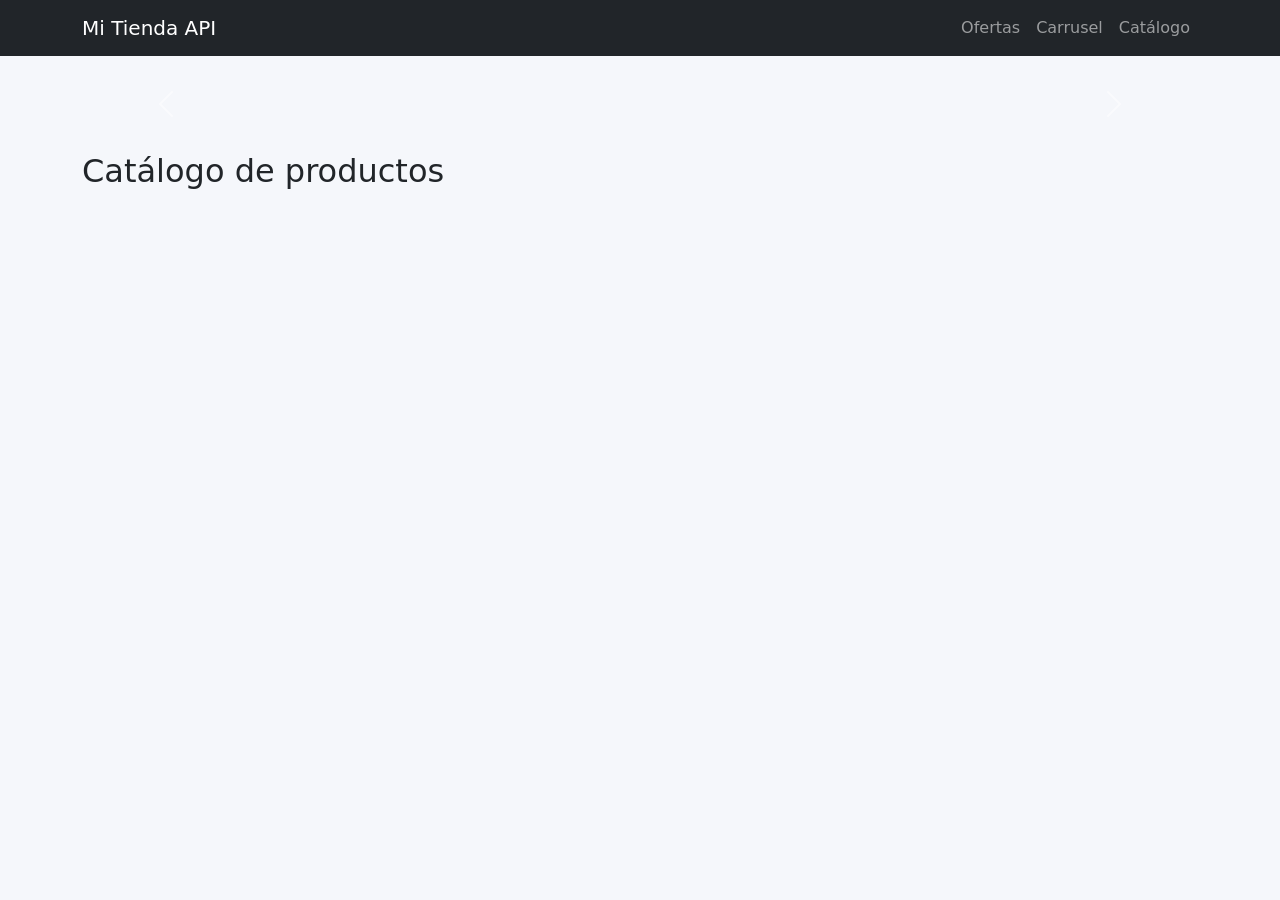
==== index.html @ b3f87be4 "Entrega de ejercicios api" ====
<!DOCTYPE html>
<html lang="es">
  <head>
    <meta charset="UTF-8" />
    <meta name="viewport" content="width=device-width, initial-scale=1.0" />
    <title>Ejercicio 7 - Tienda con API</title>
    <link href="https://cdn.jsdelivr.net/npm/bootstrap@5.3.3/dist/css/bootstrap.min.css" rel="stylesheet" />
    <link rel="stylesheet" href="src/css/api-store.css" />
  </head>
  <body>
    <nav class="navbar navbar-expand-lg navbar-dark bg-dark">
      <div class="container">
        <a class="navbar-brand" href="#">Mi Tienda API</a>
        <button class="navbar-toggler" type="button" data-bs-toggle="collapse" data-bs-target="#navbarNav">
          <span class="navbar-toggler-icon"></span>
        </button>
        <div class="collapse navbar-collapse" id="navbarNav">
          <ul class="navbar-nav ms-auto">
            <li class="nav-item"><a class="nav-link" href="#ofertas">Ofertas</a></li>
            <li class="nav-item"><a class="nav-link" href="#carrusel">Carrusel</a></li>
            <li class="nav-item"><a class="nav-link" href="#catalogo">Catálogo</a></li>
          </ul>
        </div>
      </div>
    </nav>

    <main class="container my-4">
      <section class="mb-5">
        <div id="ofertas" class="row g-4"></div>
      </section>

      <section class="mb-5">
        <div id="carrusel" class="carousel slide" data-bs-ride="carousel">
          <div class="carousel-inner"></div>
          <button class="carousel-control-prev" type="button" data-bs-target="#carrusel" data-bs-slide="prev">
            <span class="carousel-control-prev-icon" aria-hidden="true"></span>
            <span class="visually-hidden">Anterior</span>
          </button>
          <button class="carousel-control-next" type="button" data-bs-target="#carrusel" data-bs-slide="next">
            <span class="carousel-control-next-icon" aria-hidden="true"></span>
            <span class="visually-hidden">Siguiente</span>
          </button>
        </div>
      </section>

      <section>
        <h2 class="mb-4">Catálogo de productos</h2>
        <div id="catalogo" class="row g-4"></div>
      </section>
    </main>

    <div class="modal fade" id="detalleProducto" tabindex="-1" aria-labelledby="detalleProductoLabel" aria-hidden="true">
      <div class="modal-dialog modal-lg modal-dialog-centered">
        <div class="modal-content">
          <div class="modal-header">
            <h5 class="modal-title" id="detalleProductoLabel">Detalle del producto</h5>
            <button type="button" class="btn-close" data-bs-dismiss="modal" aria-label="Cerrar"></button>
          </div>
          <div class="modal-body" id="detalleContenido"></div>
        </div>
      </div>
    </div>

    <script src="https://cdn.jsdelivr.net/npm/bootstrap@5.3.3/dist/js/bootstrap.bundle.min.js"></script>
    <script src="src/js/api-store.js"></script>
  </body>
</html>
---- src/css/api-store.css ----
body {
  background: #f5f7fb;
}

.card {
  border: none;
  border-radius: 16px;
}

#catalogo .card {
  transition: transform 0.2s ease;
}

#catalogo .card:hover {
  transform: translateY(-4px);
}

.carousel-item {
  text-align: center;
}

.carousel-caption {
  left: 50%;
  transform: translateX(-50%);
  bottom: 20px;
  width: 60%;
}
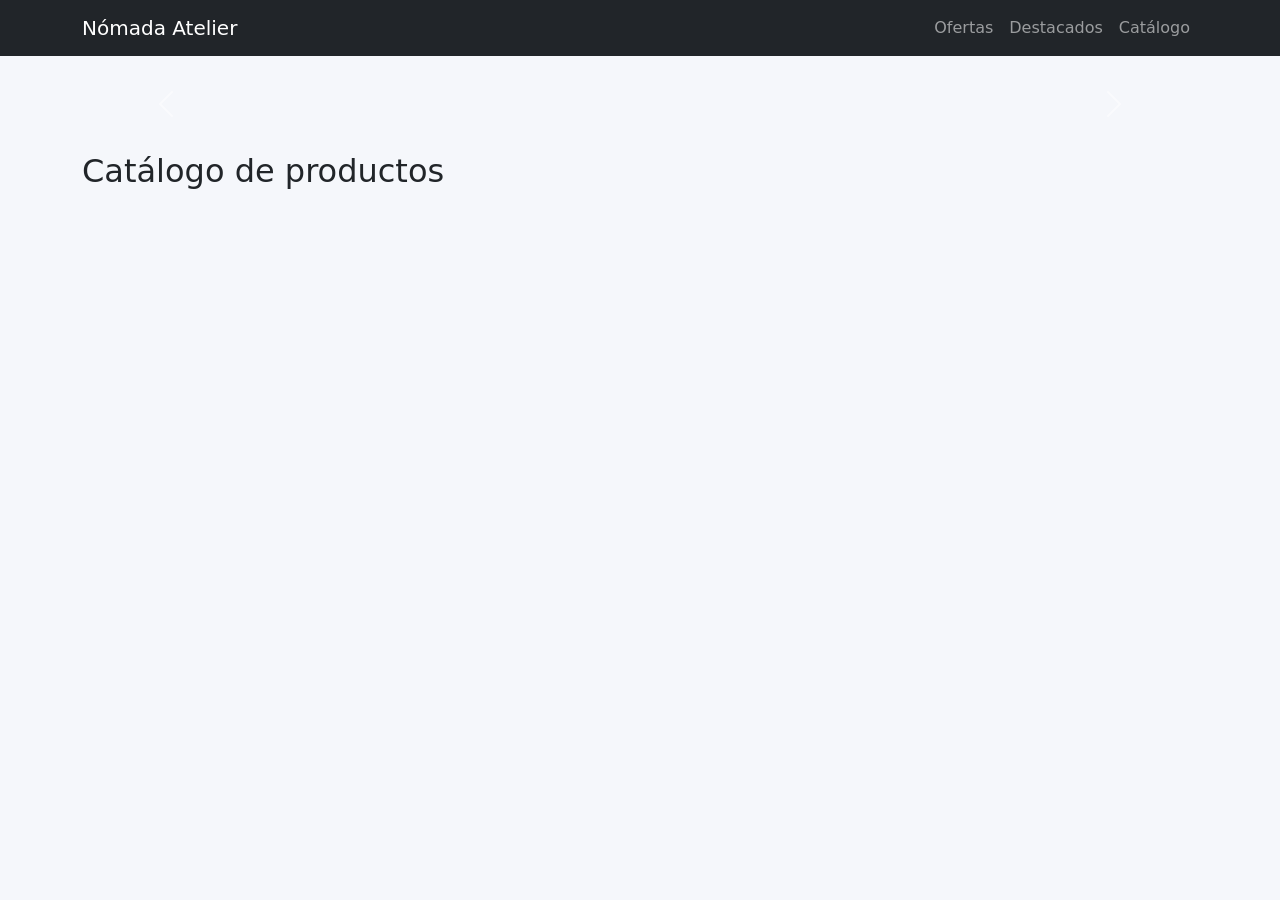
==== commit d5a3adc0: "Ajustar página pública y URL final" ====
--- a/index.html
+++ b/index.html
@@ -3,21 +3,21 @@
   <head>
     <meta charset="UTF-8" />
     <meta name="viewport" content="width=device-width, initial-scale=1.0" />
-    <title>Ejercicio 7 - Tienda con API</title>
+    <title>Nómada Atelier | Tienda API</title>
     <link href="https://cdn.jsdelivr.net/npm/bootstrap@5.3.3/dist/css/bootstrap.min.css" rel="stylesheet" />
     <link rel="stylesheet" href="src/css/api-store.css" />
   </head>
   <body>
     <nav class="navbar navbar-expand-lg navbar-dark bg-dark">
       <div class="container">
-        <a class="navbar-brand" href="#">Mi Tienda API</a>
+        <a class="navbar-brand" href="#">Nómada Atelier</a>
         <button class="navbar-toggler" type="button" data-bs-toggle="collapse" data-bs-target="#navbarNav">
           <span class="navbar-toggler-icon"></span>
         </button>
         <div class="collapse navbar-collapse" id="navbarNav">
           <ul class="navbar-nav ms-auto">
             <li class="nav-item"><a class="nav-link" href="#ofertas">Ofertas</a></li>
-            <li class="nav-item"><a class="nav-link" href="#carrusel">Carrusel</a></li>
+            <li class="nav-item"><a class="nav-link" href="#carrusel">Destacados</a></li>
             <li class="nav-item"><a class="nav-link" href="#catalogo">Catálogo</a></li>
           </ul>
         </div>
